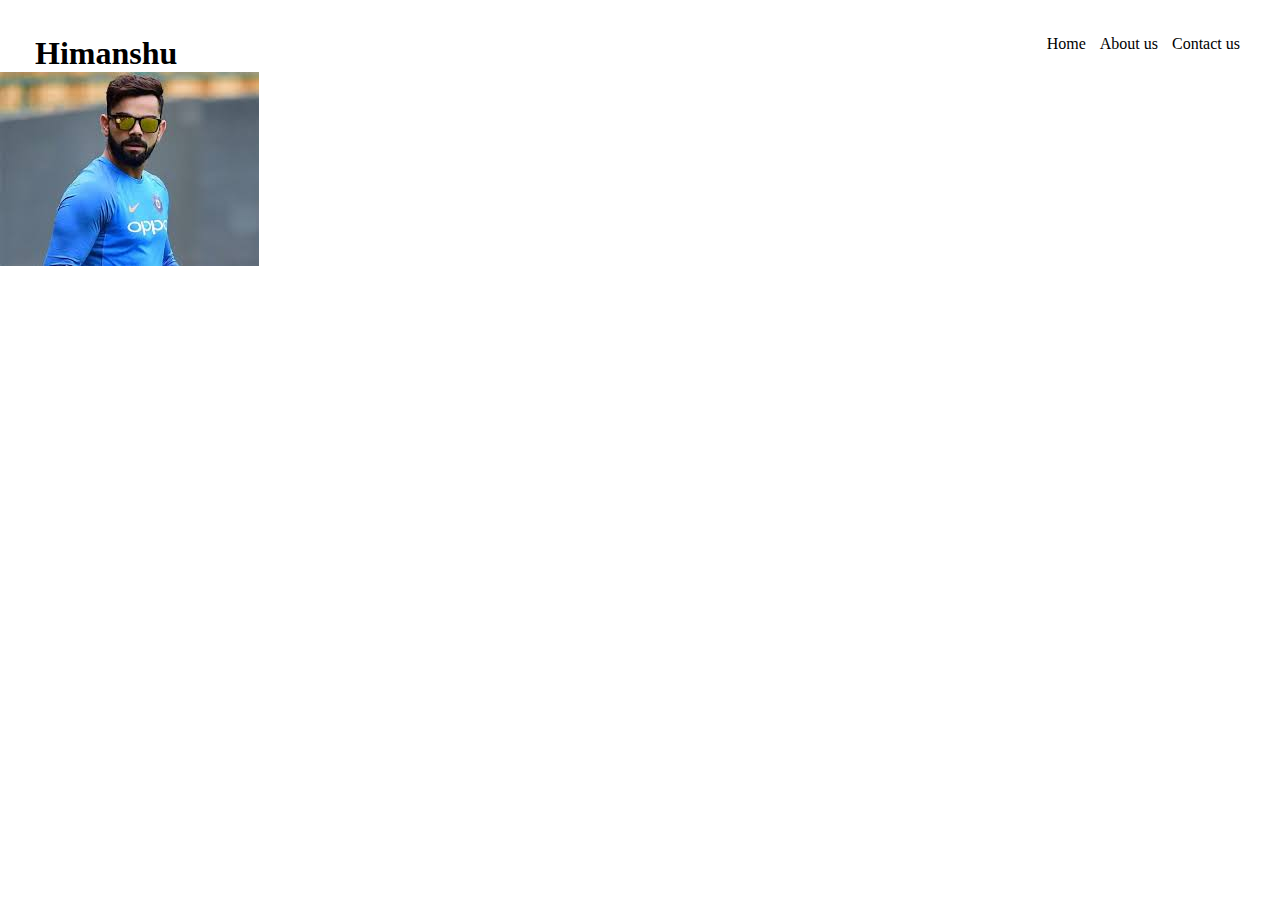
==== index.html @ 8825d5a5 "image added" ====
<!DOCTYPE html>
<html lang="en">
<head>
    <meta charset="UTF-8">
    <meta http-equiv="X-UA-Compatible" content="IE=edge">
    <meta name="viewport" content="width=device-width, initial-scale=1.0">
    <title>Himanshu</title>
    <link rel="stylesheet" href="index.css">
   </head>
<body>
    <header>
        <div>
             <h1>Himanshu</h1>
        </div>
        <div class="nav-links">
            <a href="index.html">Home</a>
            <a href="about.html">About us</a>
            <a href="contact.html">Contact us</a>
        </div>
    </header>

    <img src="img.jpg">
    <img2 src="img.jpg">
</body>
</html>
---- index.css ----
*
{
    margin: 0;
    padding: 0;
    box-sizing: border-box;
}
header{
    display: flex;
    padding : 0 35px;
    padding-top: 35px;
}
.nav-links{
    margin-left: auto;
}
.nav-links a{
    margin: 0 5px;
    text-decoration: none;
    color: black;
}
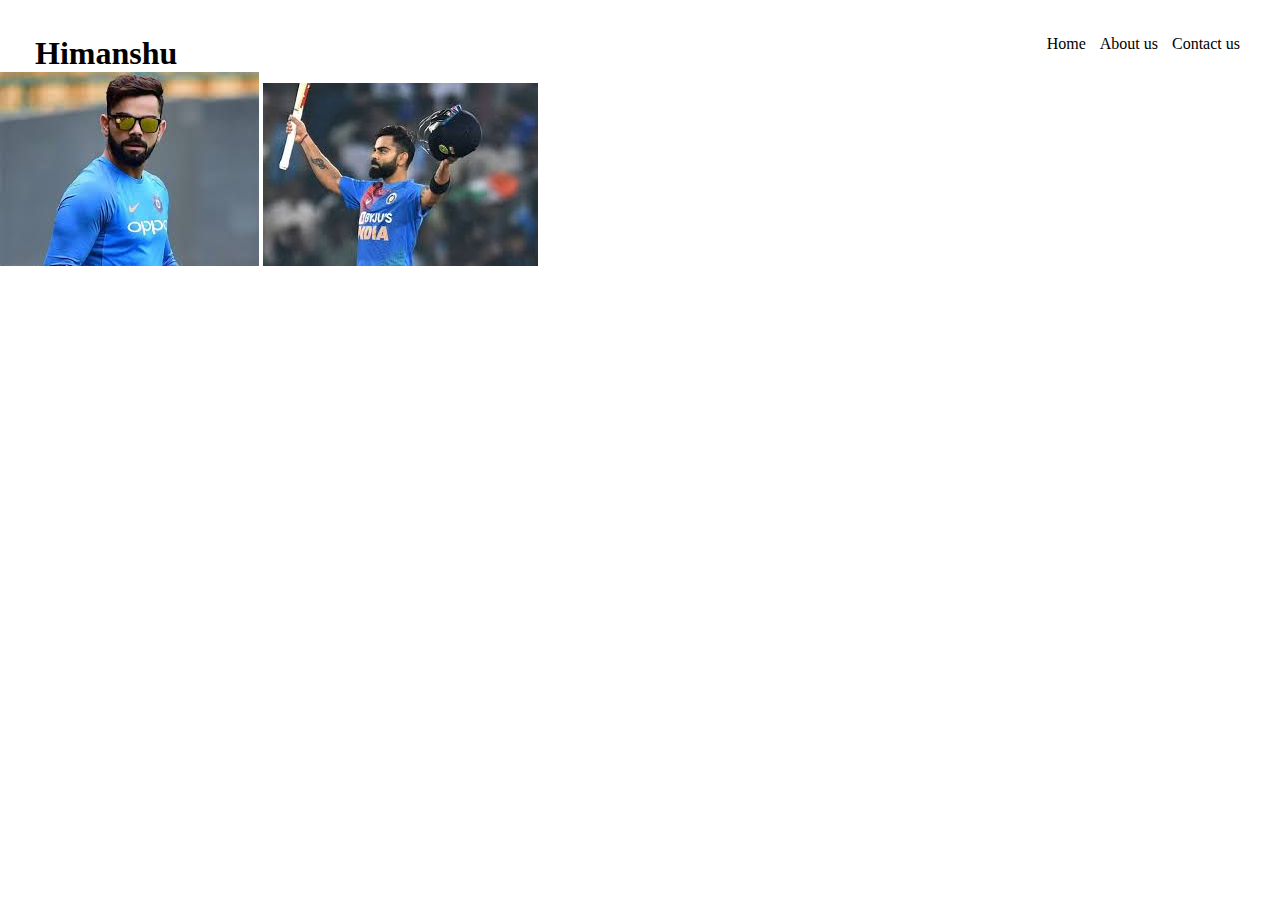
==== commit 94d4a4ec: "image added" ====
--- a/index.html
+++ b/index.html
@@ -20,6 +20,6 @@
     </header>
 
     <img src="img.jpg">
-    <img2 src="img.jpg">
+    <img src="img3.jpg">
 </body>
 </html>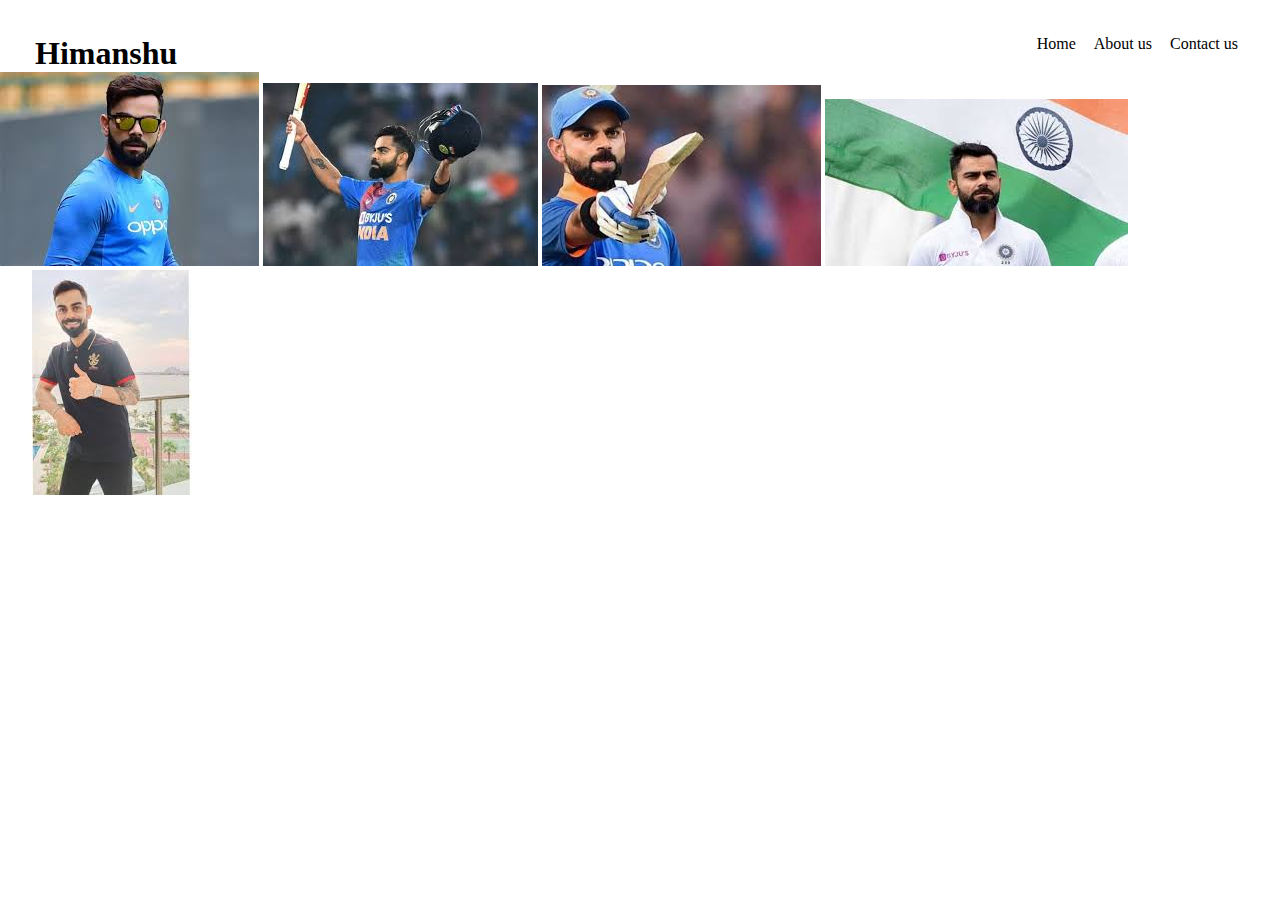
==== commit 8276dfe7: "all changed" ====
--- a/index.html
+++ b/index.html
@@ -21,5 +21,8 @@
 
     <img src="img.jpg">
     <img src="img3.jpg">
+    <img src="img4.jpg">
+    <img src="img5.jpg">
+    <img src="img6.jpg">
 </body>
 </html>--- a/index.css
+++ b/index.css
@@ -13,7 +13,7 @@
     margin-left: auto;
 }
 .nav-links a{
-    margin: 0 5px;
+    margin: 0 7px;
     text-decoration: none;
     color: black;
 }
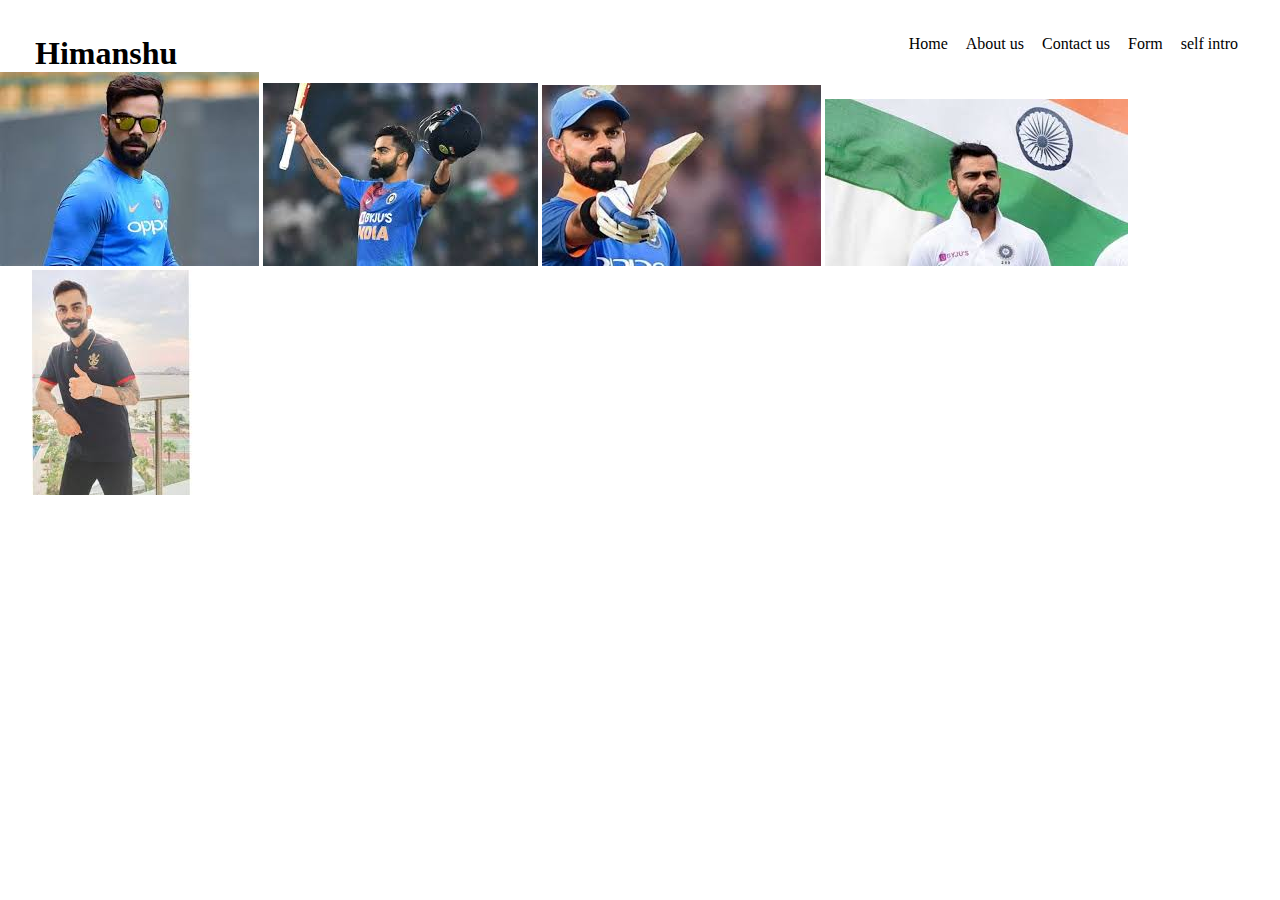
==== commit 41c2245a: "done it" ====
--- a/index.html
+++ b/index.html
@@ -16,6 +16,8 @@
             <a href="index.html">Home</a>
             <a href="about.html">About us</a>
             <a href="contact.html">Contact us</a>
+            <a href="form.html">Form</a>
+            <a href="self.html">self intro</a>
         </div>
     </header>
 
